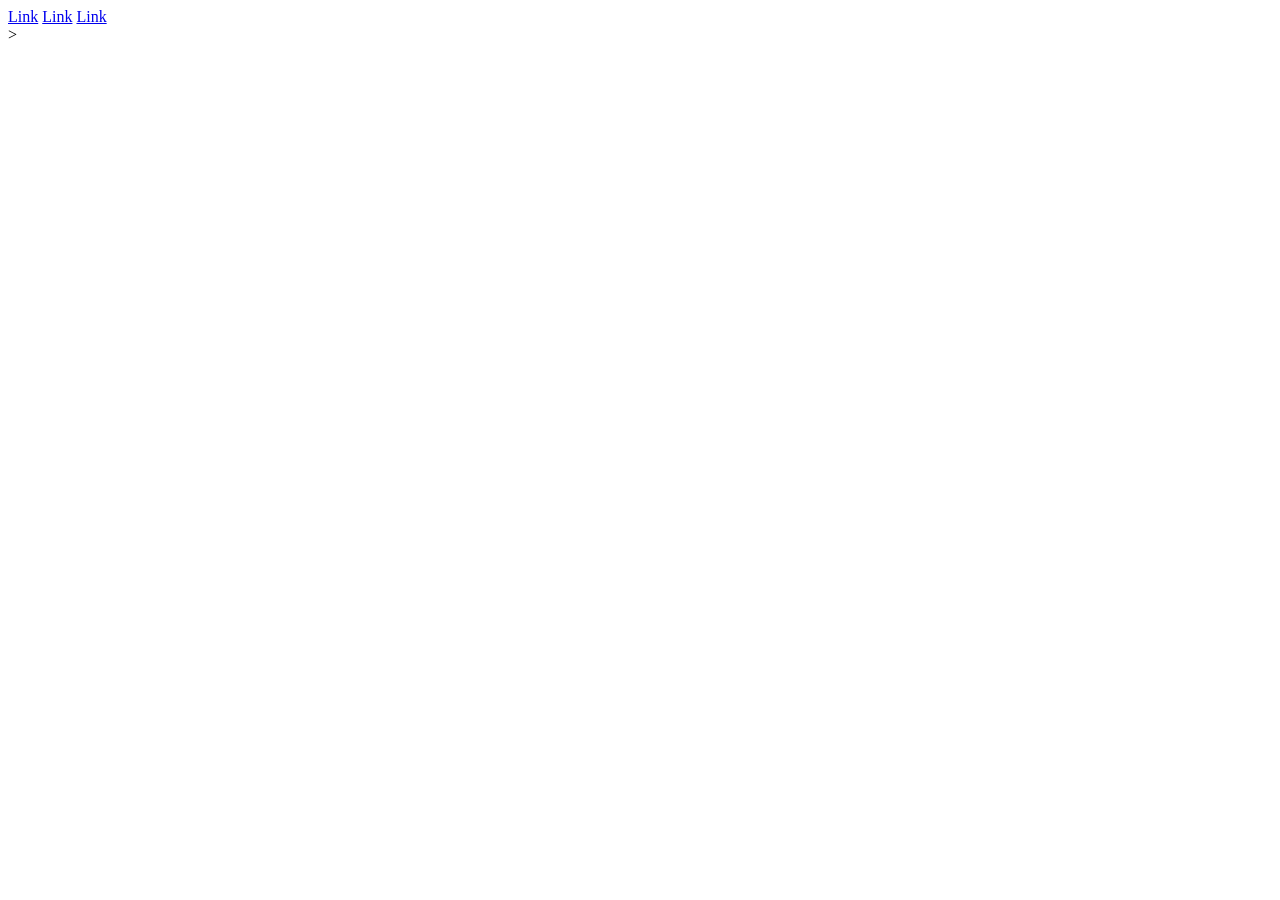
==== index.html @ 74560e21 "Initial commit" ====
<!doctype html>
<html lang="en">
<head>
    <meta charset="utf-8">
    <title><!--𝗬𝗼𝘂𝗿 𝗣𝗮𝗴𝗲 𝗧𝗶𝘁𝗹𝗲--></title>
    <meta name="description" content="𝗬𝗼𝘂𝗿 𝗣𝗮𝗴𝗲 𝗗𝗲𝘀𝗰𝗿𝗶𝗽𝘁𝗶𝗼𝗻">
    <meta name="author" content="𝗬𝗼𝘂𝗿 𝗡𝗮𝗺𝗲">
    <link rel="icon" type="image/png" href="favicon.ico">
    <link rel="stylesheet" href="style.css">
</head>
<body>
    <header>
        <!--𝗛𝗲𝗮𝗱𝗲𝗿 𝗖𝗼𝗻𝘁𝗲𝗻𝘁 𝗛𝗲𝗿𝗲 -->
        <nav>
            <a href="#">Link</a>
            <a href="#">Link</a>
            <a href="#">Link</a>
        </nav>
    </header>
    <main>
        <!--𝗠𝗮𝗶𝗻 𝗖𝗼𝗻𝘁𝗲𝗻𝘁-->
    </main>
    <footer>
        <!-- footer content here-->>
    </footer>
</body>
---- style.css ----
/* your styles will go here!! */
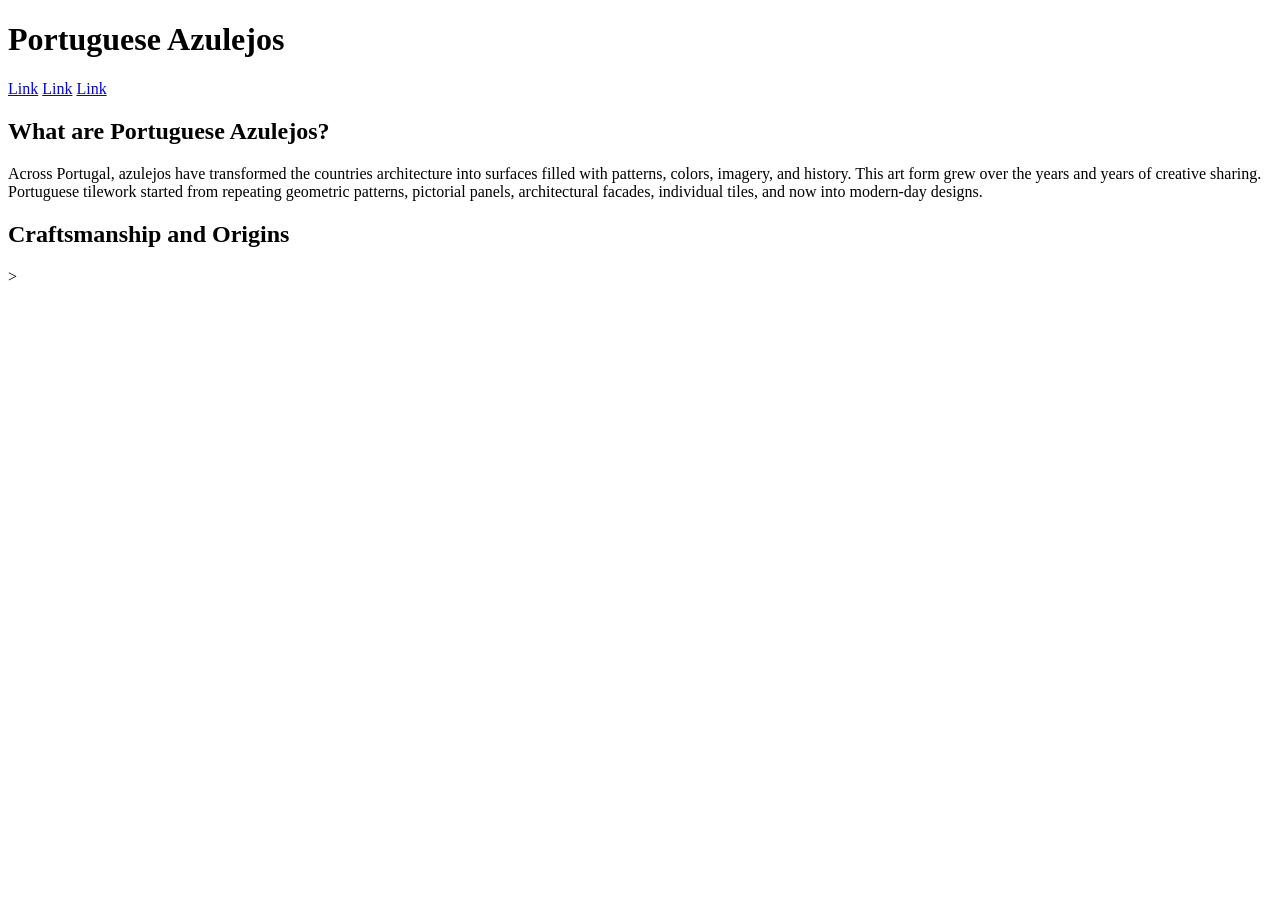
==== commit ba49136b: "replaced everything for a set up to work with" ====
--- a/index.html
+++ b/index.html
@@ -2,23 +2,38 @@
 <html lang="en">
 <head>
     <meta charset="utf-8">
-    <title><!--𝗬𝗼𝘂𝗿 𝗣𝗮𝗴𝗲 𝗧𝗶𝘁𝗹𝗲--></title>
-    <meta name="description" content="𝗬𝗼𝘂𝗿 𝗣𝗮𝗴𝗲 𝗗𝗲𝘀𝗰𝗿𝗶𝗽𝘁𝗶𝗼𝗻">
-    <meta name="author" content="𝗬𝗼𝘂𝗿 𝗡𝗮𝗺𝗲">
+    <title>Art of the Azulejo</title>
+    <meta name="description" content="Explore the history, tile designs, contemporary uses, and notable locations of Portuguese Azulejos.">
+    <meta name="author" content="Lee Beatty">
     <link rel="icon" type="image/png" href="favicon.ico">
     <link rel="stylesheet" href="style.css">
 </head>
 <body>
     <header>
-        <!--𝗛𝗲𝗮𝗱𝗲𝗿 𝗖𝗼𝗻𝘁𝗲𝗻𝘁 𝗛𝗲𝗿𝗲 -->
+      <h1>Portuguese Azulejos</h1>
+
         <nav>
-            <a href="#">Link</a>
-            <a href="#">Link</a>
-            <a href="#">Link</a>
+            <a href="#history">Link</a>
+            <a href="#designs">Link</a>
+            <a href="#locations-places">Link</a>
         </nav>
     </header>
     <main>
-        <!--𝗠𝗮𝗶𝗻 𝗖𝗼𝗻𝘁𝗲𝗻𝘁-->
+        <section>
+            <h2>What are Portuguese Azulejos?</h2>
+                <p>
+                    Across Portugal, azulejos have transformed the countries architecture into surfaces filled with patterns, colors, imagery, and history. 
+                    This art form grew over the years and years of creative sharing. 
+                    Portuguese tilework started from repeating geometric patterns, pictorial panels, 
+                    architectural facades, individual tiles, and now into modern-day designs.
+                </p>
+        </section>
+    
+        <section>
+            <h2>Craftsmanship and Origins</h2>
+
+        </section>
+      
     </main>
     <footer>
         <!-- footer content here-->>
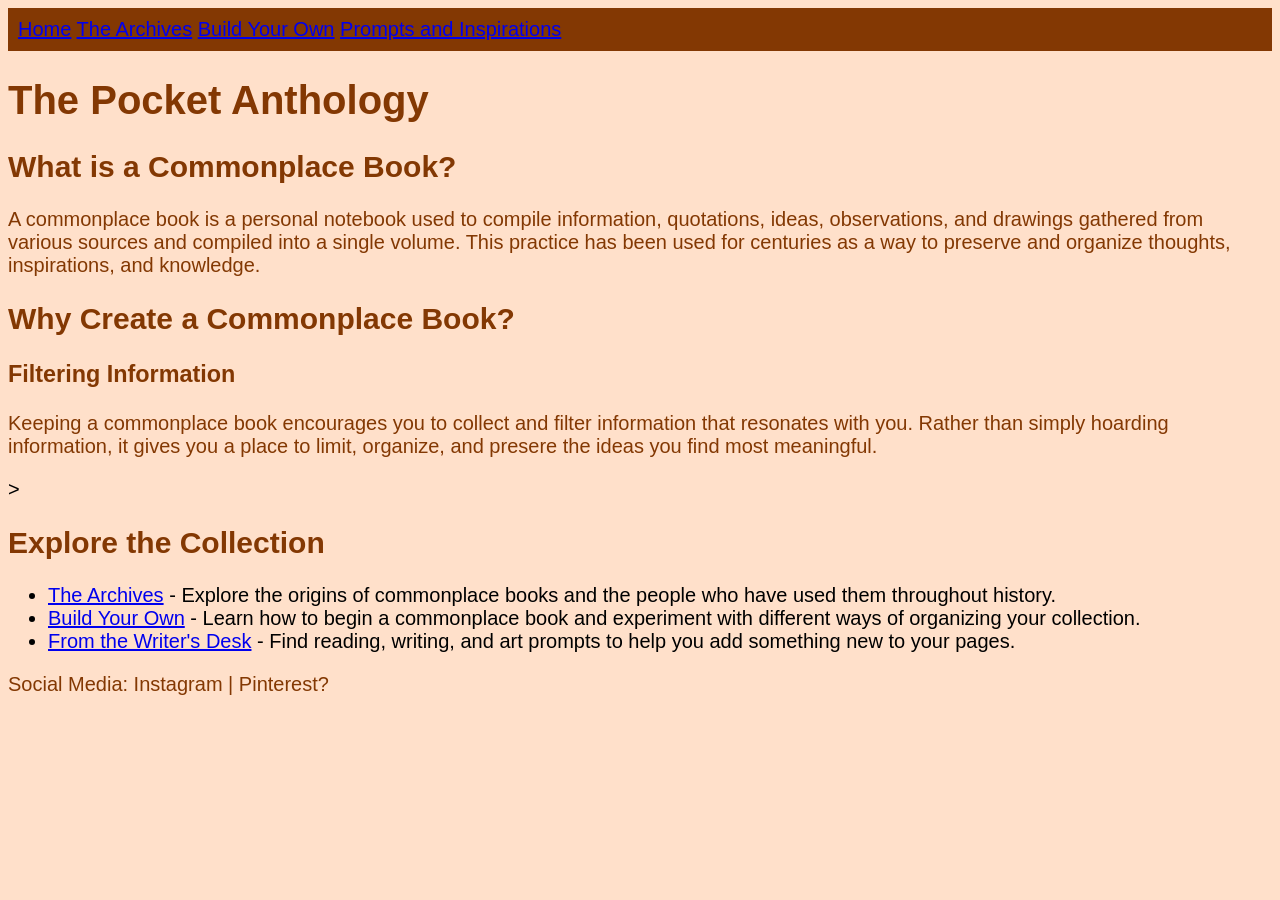
==== commit 9c8c4dde: "changed information" ====
--- a/index.html
+++ b/index.html
@@ -2,41 +2,66 @@
 <html lang="en">
 <head>
     <meta charset="utf-8">
-    <title>Art of the Azulejo</title>
-    <meta name="description" content="Explore the history, tile designs, contemporary uses, and notable locations of Portuguese Azulejos.">
+
+    <title>The Pocket Anthology - Home</title> 
+    <!-- ask if I should change the description content since i am putting it in the header?/-->
+    <meta name="description" content="A digital guide to commonplace books, their history, organization methods, and creative uses.">
     <meta name="author" content="Lee Beatty">
     <link rel="icon" type="image/png" href="favicon.ico">
     <link rel="stylesheet" href="style.css">
 </head>
+
 <body>
     <header>
-      <h1>Portuguese Azulejos</h1>
+         <nav>
+            <a href="index.html">Home</a>
+            <a href="history.html">The Archives</a>
+            <a href="build-your-own.html">Build Your Own</a>
+            <a href="prompts.html">Prompts and Inspirations</a>
+        </nav>
+        <h1>The Pocket Anthology</h1>
+    </header>
 
-        <nav>
-            <a href="#history">Link</a>
-            <a href="#designs">Link</a>
-            <a href="#locations-places">Link</a>
-        </nav>
-    </header>
     <main>
         <section>
-            <h2>What are Portuguese Azulejos?</h2>
-                <p>
-                    Across Portugal, azulejos have transformed the countries architecture into surfaces filled with patterns, colors, imagery, and history. 
-                    This art form grew over the years and years of creative sharing. 
-                    Portuguese tilework started from repeating geometric patterns, pictorial panels, 
-                    architectural facades, individual tiles, and now into modern-day designs.
-                </p>
+            <h2>What is a Commonplace Book?</h2>
+            <p>A commonplace book is a personal notebook used to compile information, 
+                quotations, ideas, observations, and drawings gathered from various sources and compiled 
+                into a single volume. This practice has been used for centuries as a way to preserve and organize thoughts, inspirations, and knowledge.</p>
         </section>
-    
-        <section>
-            <h2>Craftsmanship and Origins</h2>
 
-        </section>
-      
-    </main>
-    <footer>
-        <!-- footer content here-->>
-    </footer>
+   <section>
+        <h2>Why Create a Commonplace Book?</h2>
+            <h3>Filtering Information</h3>
+            <p>Keeping a commonplace book encourages you to collect and filter information that resonates with you. 
+                Rather than simply hoarding information, it gives you a place to limit, organize, and presere the ideas you find most meaningful.</p>
+   </section>>
+
+   <section>
+        <h2>Explore the Collection</h2>
+        <ul>
+            <li>
+                <a href ="history.html">The Archives</a>
+                    - Explore the origins of commonplace books and the people who have used them throughout history.
+            </li>
+
+            <li>
+               <a href="build-your-own.html">Build Your Own</a>
+                - Learn how to begin a commonplace book and experiment with different ways of organizing your collection.
+            </li>
+
+            <li>
+                <a href="prompts.html">From the Writer's Desk</a>
+                - Find reading, writing, and art prompts to help you add something new to your pages.
+            </li>
+        </ul>
+   </section>
+
+</main>
+
+<footer>
+    <p>Social Media: Instagram | Pinterest?</p>
+</footer>
+
 </body>
-            
+</html>
--- a/style.css
+++ b/style.css
@@ -1 +1,32 @@
 /* your styles will go here!! */
+div {
+  text-align: justify;
+  text-justify: inter-word;
+}
+
+body {
+  background-color: rgb(255, 224, 202);
+  font-family: Verdana, Geneva, Tahoma, sans-serif;
+  font-size: 20px;
+}
+
+p {
+  color: rgb(131, 56, 3);
+}
+
+h1, h2, h3 {
+  font-family: Verdana, Geneva, Tahoma, sans-serif;
+  color: rgb(131, 56, 3);
+}
+
+link {
+  color: rgb(88, 237, 143);
+}
+
+nav {
+  background-color: rgb(131, 56, 3);
+  padding: 10px;
+}
+nav a:hover {
+    color: rgb(255, 224, 202);
+}
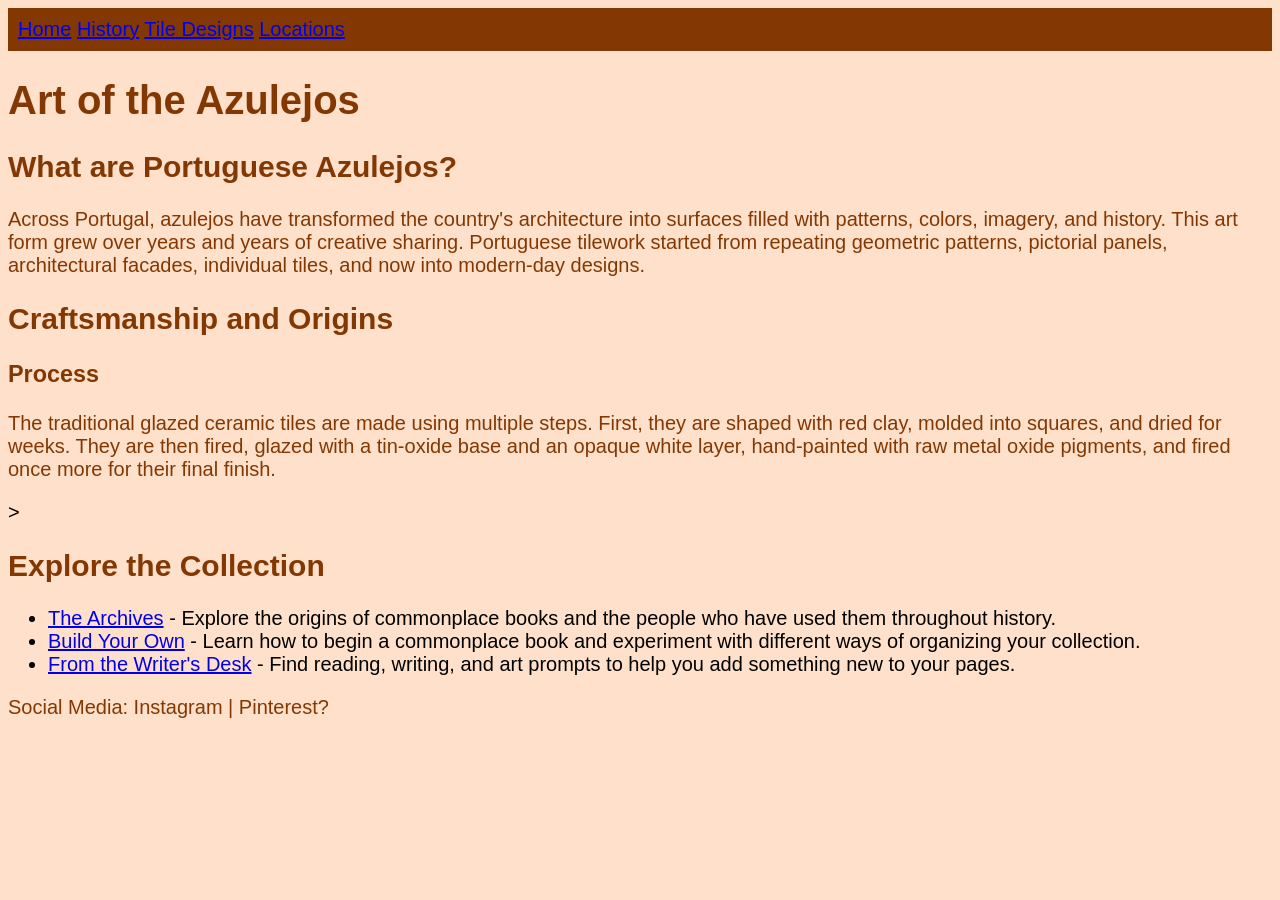
==== commit c95344e5: "replacing a lot of the text from the old repo to the current azulejos one. Replacing history.html, i" ====
--- a/index.html
+++ b/index.html
@@ -3,9 +3,9 @@
 <head>
     <meta charset="utf-8">
 
-    <title>The Pocket Anthology - Home</title> 
-    <!-- ask if I should change the description content since i am putting it in the header?/-->
-    <meta name="description" content="A digital guide to commonplace books, their history, organization methods, and creative uses.">
+    <title>Art of the Azulejo</title> 
+  
+    <meta name="description" content="Explore the history, designs, craftsmanship, and locations of Portuguese azulejos">
     <meta name="author" content="Lee Beatty">
     <link rel="icon" type="image/png" href="favicon.ico">
     <link rel="stylesheet" href="style.css">
@@ -13,28 +13,37 @@
 
 <body>
     <header>
-         <nav>
+          <nav>
             <a href="index.html">Home</a>
-            <a href="history.html">The Archives</a>
-            <a href="build-your-own.html">Build Your Own</a>
-            <a href="prompts.html">Prompts and Inspirations</a>
+            <a href="history.html">History</a>
+            <a href="tile-designs.html">Tile Designs</a>
+            <a href="locations-places">Locations</a>
         </nav>
-        <h1>The Pocket Anthology</h1>
+
+        <h1>Art of the Azulejos</h1>
     </header>
 
     <main>
         <section>
-            <h2>What is a Commonplace Book?</h2>
-            <p>A commonplace book is a personal notebook used to compile information, 
-                quotations, ideas, observations, and drawings gathered from various sources and compiled 
-                into a single volume. This practice has been used for centuries as a way to preserve and organize thoughts, inspirations, and knowledge.</p>
+            <h2>What are Portuguese Azulejos?</h2>
+            <p>Across Portugal, azulejos have transformed the country's architecture
+                into surfaces filled with patterns, colors, imagery, and history.
+                This art form grew over years and years of creative sharing.
+                Portuguese tilework started from repeating geometric patterns,
+                pictorial panels, architectural facades, individual tiles, and
+                now into modern-day designs.
+            </p>
         </section>
 
    <section>
-        <h2>Why Create a Commonplace Book?</h2>
-            <h3>Filtering Information</h3>
-            <p>Keeping a commonplace book encourages you to collect and filter information that resonates with you. 
-                Rather than simply hoarding information, it gives you a place to limit, organize, and presere the ideas you find most meaningful.</p>
+        <h2>Craftsmanship and Origins</h2>
+            <h3>Process</h3>
+            <p>The traditional glazed ceramic tiles are made using multiple steps.
+                First, they are shaped with red clay, molded into squares, and dried
+                for weeks. They are then fired, glazed with a tin-oxide base and an
+                opaque white layer, hand-painted with raw metal oxide pigments, and
+                fired once more for their final finish.
+            </p>
    </section>>
 
    <section>
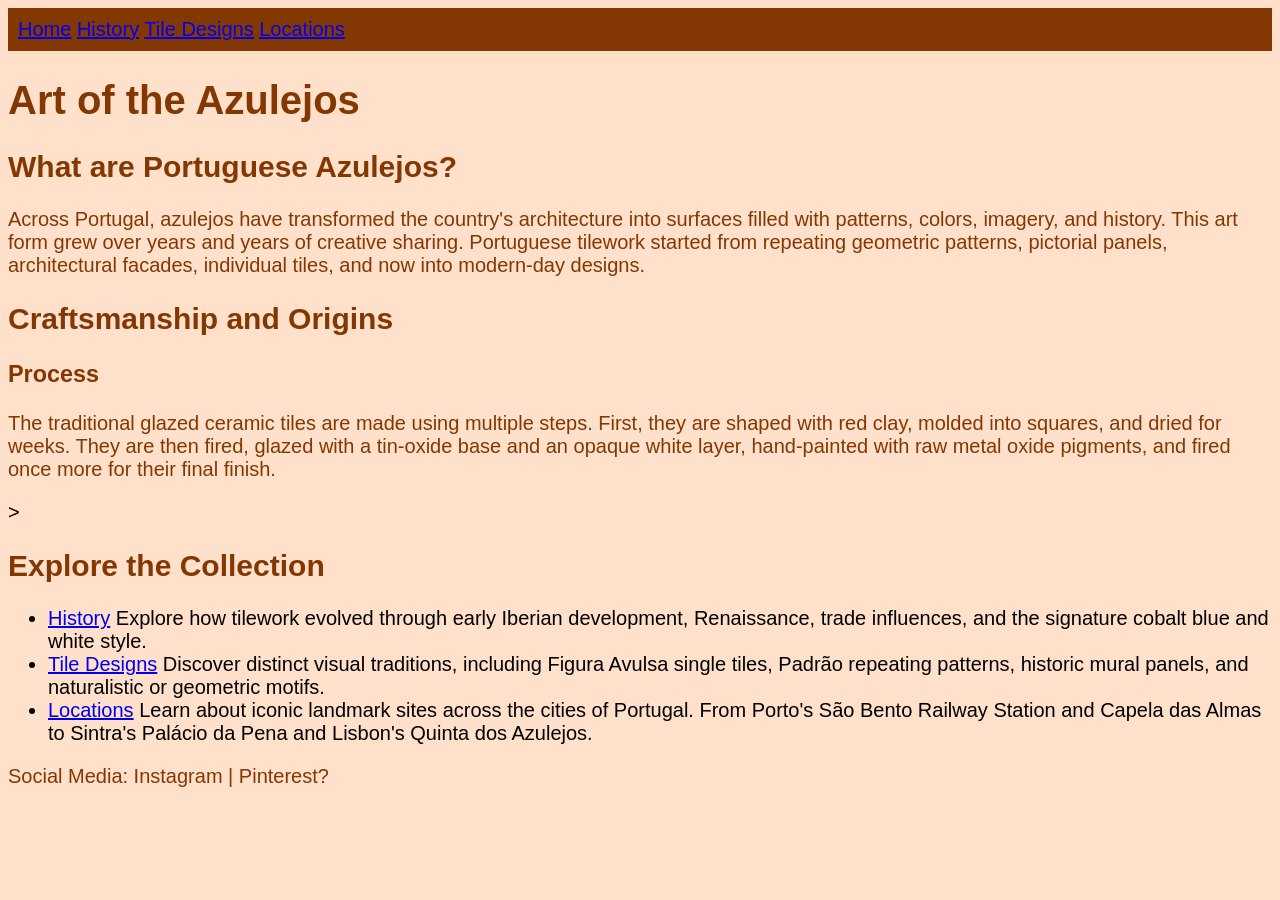
==== commit 076b0e64: "inserting more of he work from the content doc and replacing the old content." ====
--- a/index.html
+++ b/index.html
@@ -50,18 +50,24 @@
         <h2>Explore the Collection</h2>
         <ul>
             <li>
-                <a href ="history.html">The Archives</a>
-                    - Explore the origins of commonplace books and the people who have used them throughout history.
+                <a href ="history.html">History</a>
+                    Explore how tilework evolved through early Iberian development,
+                    Renaissance, trade influences, and the signature cobalt blue and
+                    white style.
             </li>
 
             <li>
-               <a href="build-your-own.html">Build Your Own</a>
-                - Learn how to begin a commonplace book and experiment with different ways of organizing your collection.
+               <a href="tile-designs.html">Tile Designs</a>
+                    Discover distinct visual traditions, including Figura Avulsa single
+                    tiles, Padrão repeating patterns, historic mural panels, and
+                    naturalistic or geometric motifs.
             </li>
 
             <li>
-                <a href="prompts.html">From the Writer's Desk</a>
-                - Find reading, writing, and art prompts to help you add something new to your pages.
+                <a href="locations-places">Locations</a>
+                Learn about iconic landmark sites across the cities of Portugal.
+                From Porto's São Bento Railway Station and Capela das Almas to
+                Sintra's Palácio da Pena and Lisbon's Quinta dos Azulejos.
             </li>
         </ul>
    </section>
